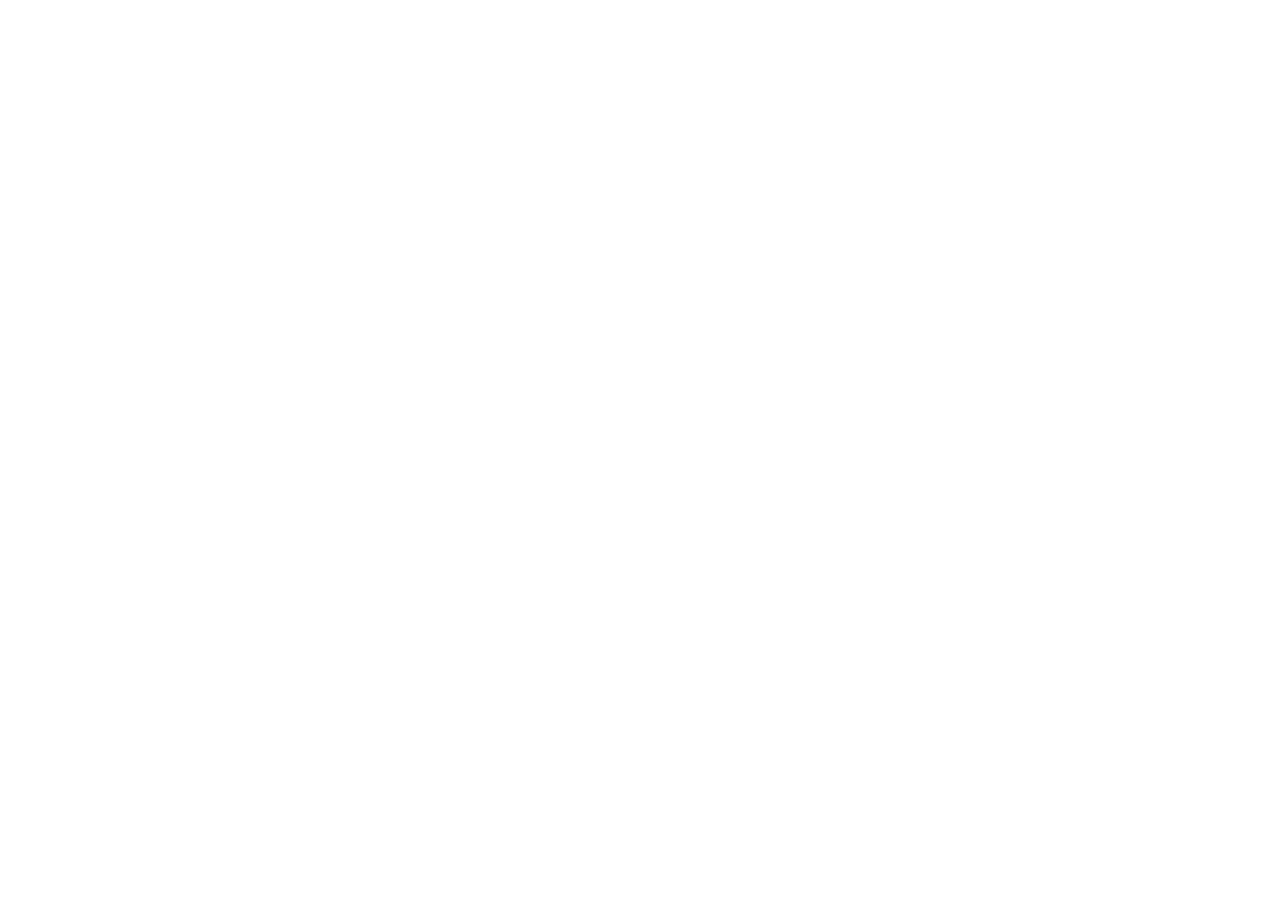
==== Heartbeat-animation/index.html @ 4f6d6ef0 "Initial commit" ====
<!DOCTYPE html>
<html lang="en">
<head>
    <meta charset="UTF-8">
    <meta http-equiv="X-UA-Compatible" content="IE=edge">
    <meta name="viewport" content="width=device-width, initial-scale=1.0">
    <title>Heartbeat</title>
</head>
<body>
    
</body>
</html>
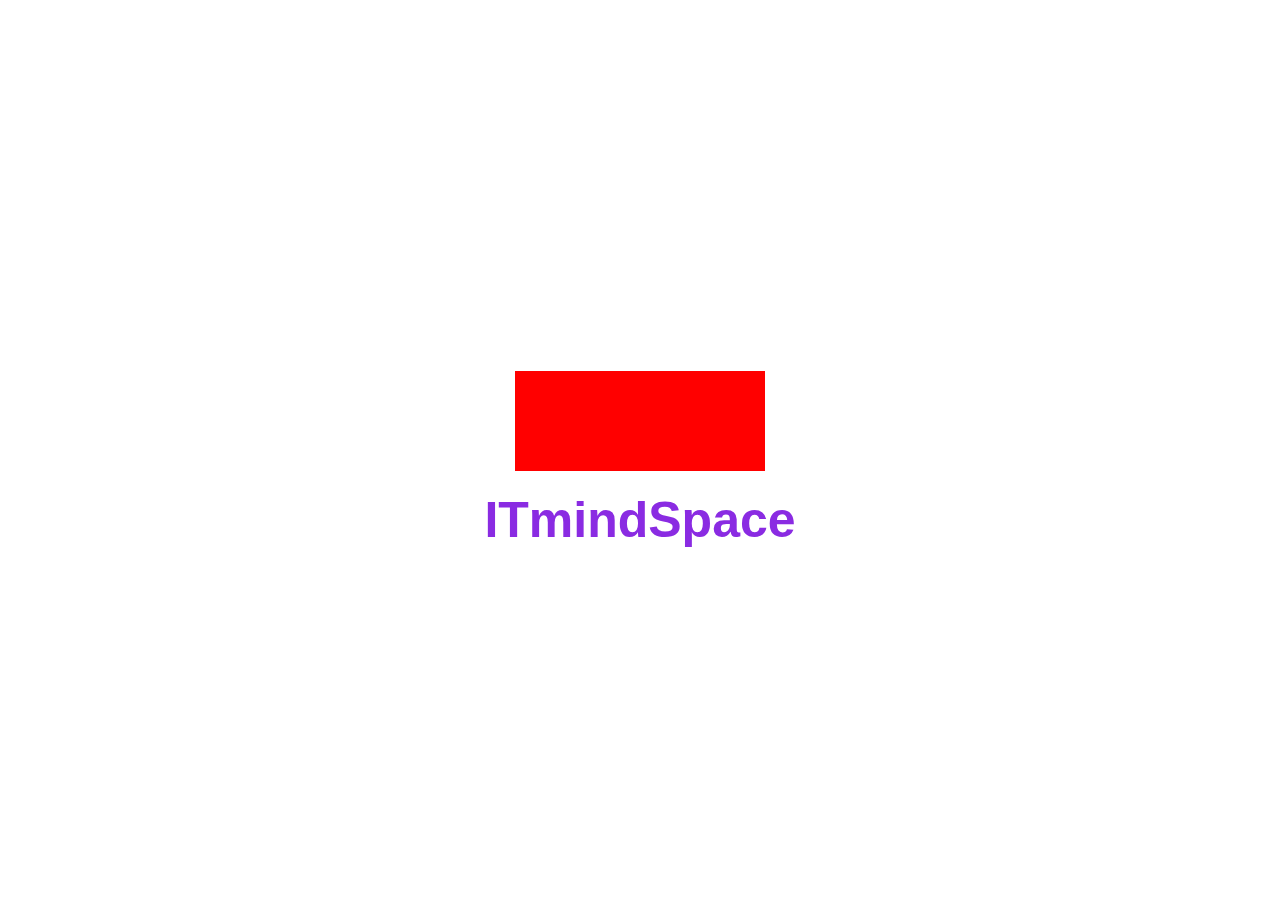
==== commit 73484759: "Heartbeat animation" ====
--- a/Heartbeat-animation/index.html
+++ b/Heartbeat-animation/index.html
@@ -4,9 +4,14 @@
     <meta charset="UTF-8">
     <meta http-equiv="X-UA-Compatible" content="IE=edge">
     <meta name="viewport" content="width=device-width, initial-scale=1.0">
+    <link rel="stylesheet" href="style.css">
     <title>Heartbeat</title>
 </head>
 <body>
-    
+    <div class="container">
+        <div class="box"></div>
+        <h3 class="text">ITmindSpace</h3>
+        
+    </div>
 </body>
 </html>--- a/Heartbeat-animation/style.css
+++ b/Heartbeat-animation/style.css
@@ -0,0 +1,43 @@
+* {
+    margin: 0;
+    padding: 0;
+    font-family: "Montserrat", 'Franklin Gothic Medium', 'Arial Narrow', Arial, sans-serif;
+}
+body {
+    height: 100vh;
+    display: flex;
+    align-items: center;
+    justify-content: center;
+}
+.text {
+    font-size: 50px;
+    color: blueviolet;
+    cursor: pointer;
+
+}
+.box {
+    width: 250px;
+    height: 100px;
+    background: red;
+    margin: 20px auto;
+    cursor: pointer;
+}
+.box:hover {
+    animation: heartBeat 1.5s infinite;
+}
+
+@keyframes heartBeat {
+    from {
+        transform: scale(1);
+    }
+    15% {
+        transform: scale(1.3);
+    }
+    30% {
+        transform: scale(1);
+    }
+    45% {
+        transform: scale(1.5);
+    }
+
+}